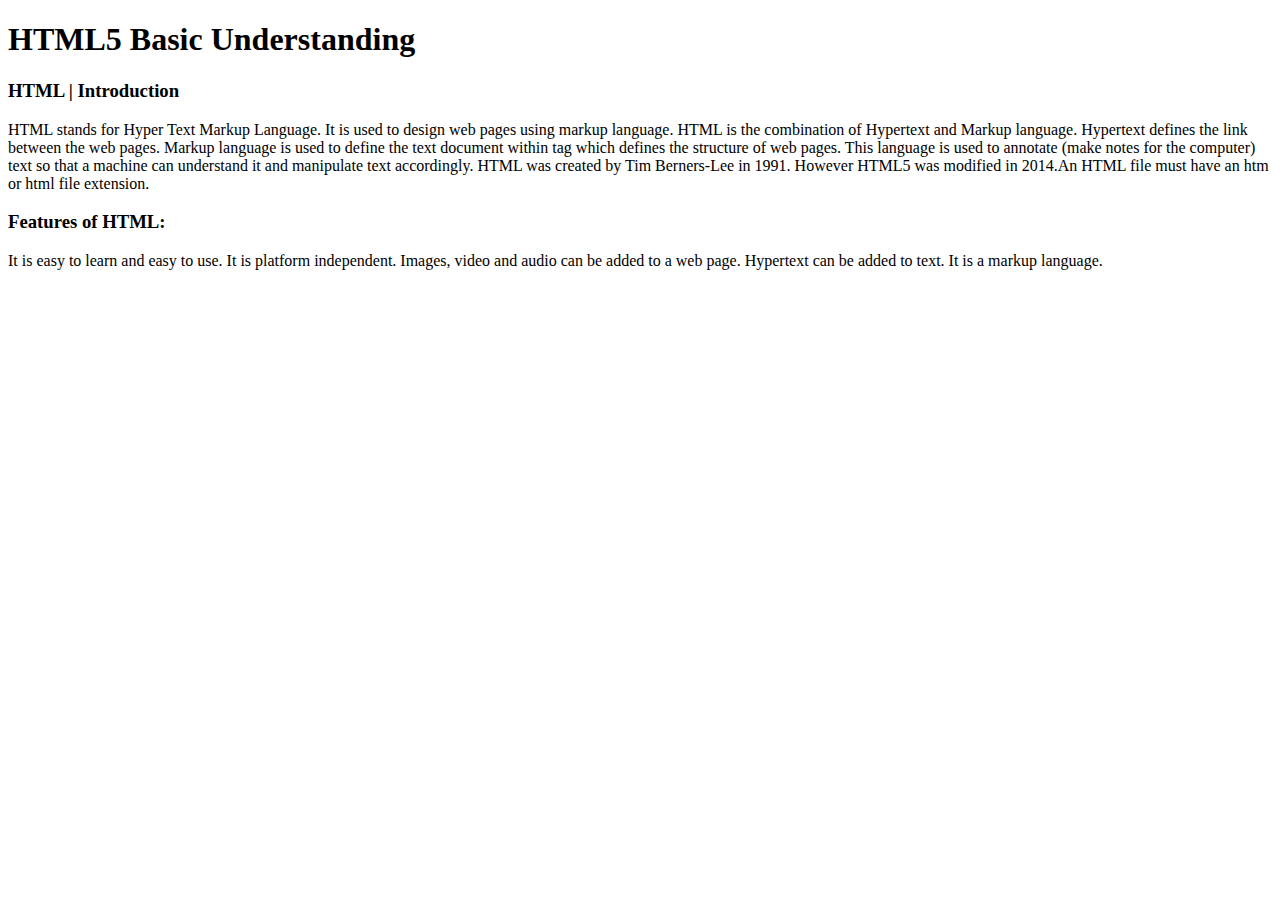
==== app/HTML basics.htm @ a5315dc3 "New HTML document added" ====
<!DOCTYPE html>
<html>
    <head>
        <title>
            Basic Understanding of HTML5
        </title>
    </head>
    <body>
        <h1>
            HTML5 Basic Understanding
        </h1>
        <h3>
            HTML | Introduction
        </h3>
        <p>
            HTML stands for Hyper Text Markup Language. It is used to design web pages using markup language. HTML is the combination of Hypertext and Markup language. Hypertext defines the link between the web pages. Markup language is used to define the text document within tag which defines the structure of web pages. This language is used to annotate (make notes for the computer) text so that a machine can understand it and manipulate text accordingly.
            HTML was created by Tim Berners-Lee in 1991. However HTML5 was modified in 2014.An HTML file must have an htm or html file extension.
            
        </p>
        <h3>
            Features of HTML:
        </h3>
        <p>
            It is easy to learn and easy to use.
            It is platform independent.
            Images, video and audio can be added to a web page.
            Hypertext can be added to text.
            It is a markup language.
        </p>

    </body>
</html>
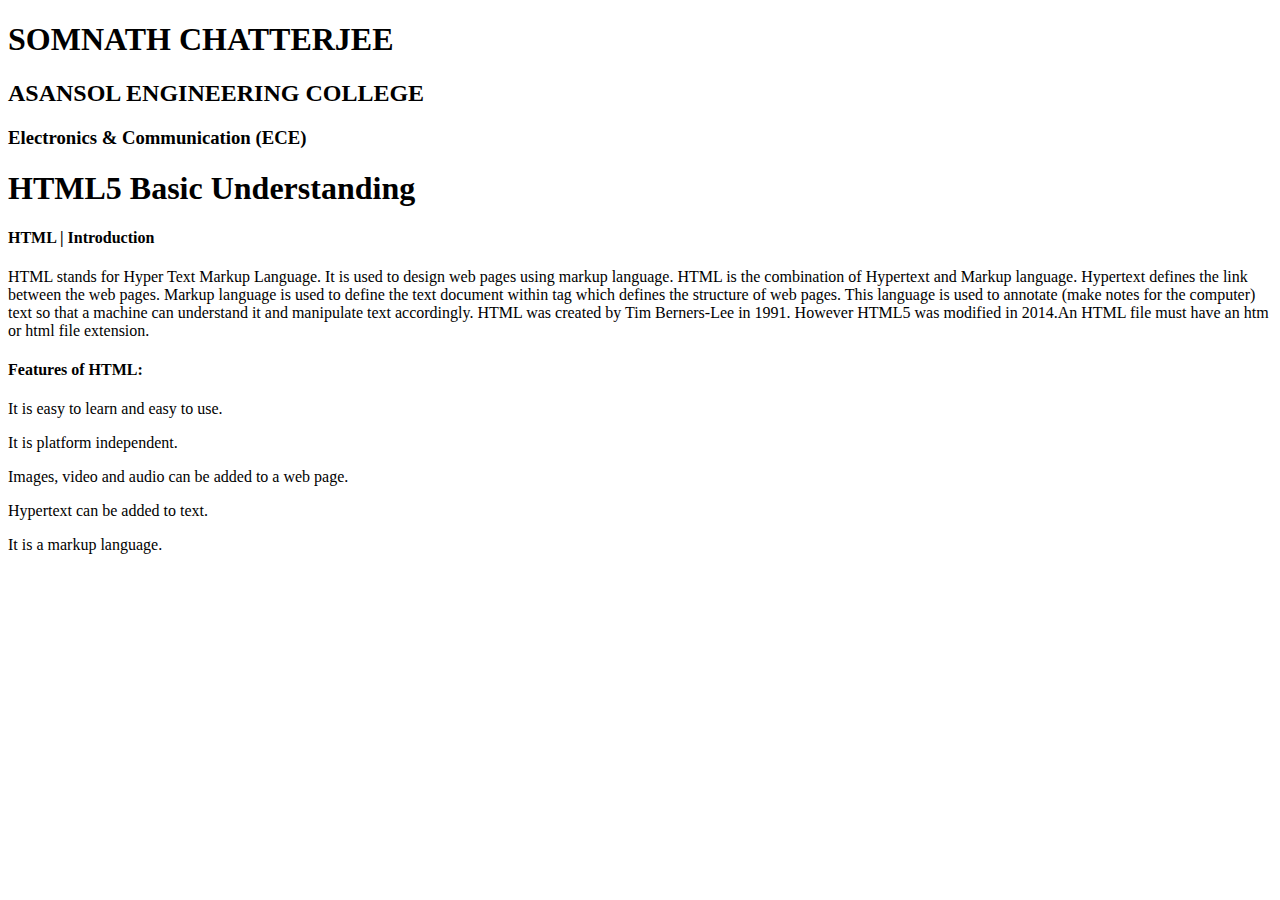
==== commit 60180a26: "Updated Title & Header as Name/Clg/Dept" ====
--- a/app/HTML basics.htm
+++ b/app/HTML basics.htm
@@ -2,30 +2,34 @@
 <html>
     <head>
         <title>
-            Basic Understanding of HTML5
+            SOMNATH CHATTERJEE
         </title>
     </head>
     <body>
+        <h1>SOMNATH CHATTERJEE</h1>
+        <h2>
+            ASANSOL ENGINEERING COLLEGE
+        </h2>
+        <h3>Electronics & Communication (ECE) </h3>
         <h1>
             HTML5 Basic Understanding
         </h1>
-        <h3>
+        <h4>
             HTML | Introduction
-        </h3>
+        </h4>
         <p>
             HTML stands for Hyper Text Markup Language. It is used to design web pages using markup language. HTML is the combination of Hypertext and Markup language. Hypertext defines the link between the web pages. Markup language is used to define the text document within tag which defines the structure of web pages. This language is used to annotate (make notes for the computer) text so that a machine can understand it and manipulate text accordingly.
             HTML was created by Tim Berners-Lee in 1991. However HTML5 was modified in 2014.An HTML file must have an htm or html file extension.
             
         </p>
-        <h3>
+        <h4>
             Features of HTML:
-        </h3>
-        <p>
-            It is easy to learn and easy to use.
-            It is platform independent.
-            Images, video and audio can be added to a web page.
-            Hypertext can be added to text.
-            It is a markup language.
+        </h4>
+        <p>It is easy to learn and easy to use.</p>
+        <p>It is platform independent.</p>   
+        <p>Images, video and audio can be added to a web page.</p>  
+        <p>Hypertext can be added to text.</p>  
+        <p>It is a markup language.</p> 
         </p>
 
     </body>
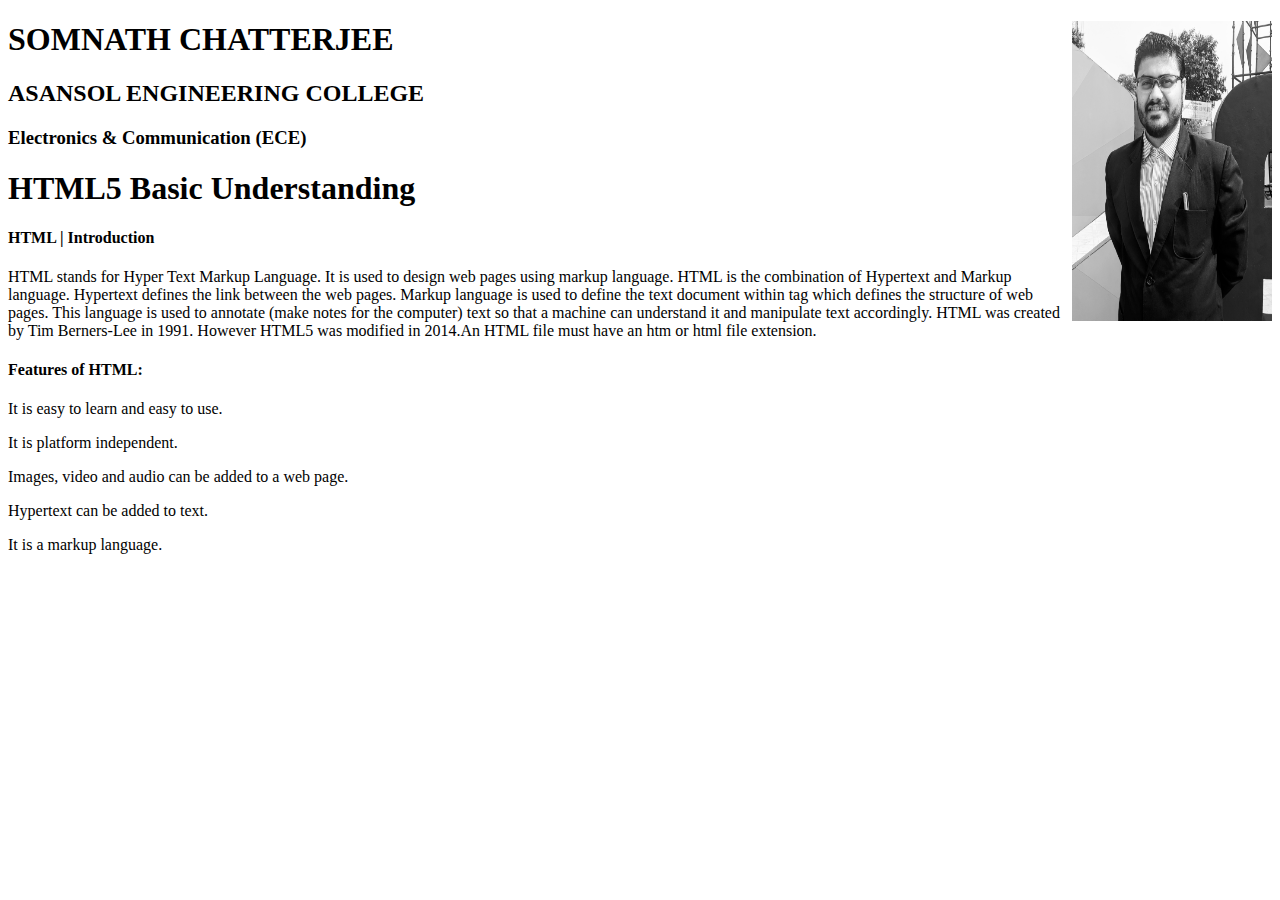
==== commit 67bd2645: "Entered Image in top right corner" ====
--- a/app/HTML basics.htm
+++ b/app/HTML basics.htm
@@ -6,7 +6,10 @@
         </title>
     </head>
     <body>
-        <h1>SOMNATH CHATTERJEE</h1>
+        <h1>SOMNATH CHATTERJEE
+            <img src="My Image.jpg" alt="Somnath's Pic" style="float:right;width:200px;height:300px;">
+                
+            </h1>
         <h2>
             ASANSOL ENGINEERING COLLEGE
         </h2>
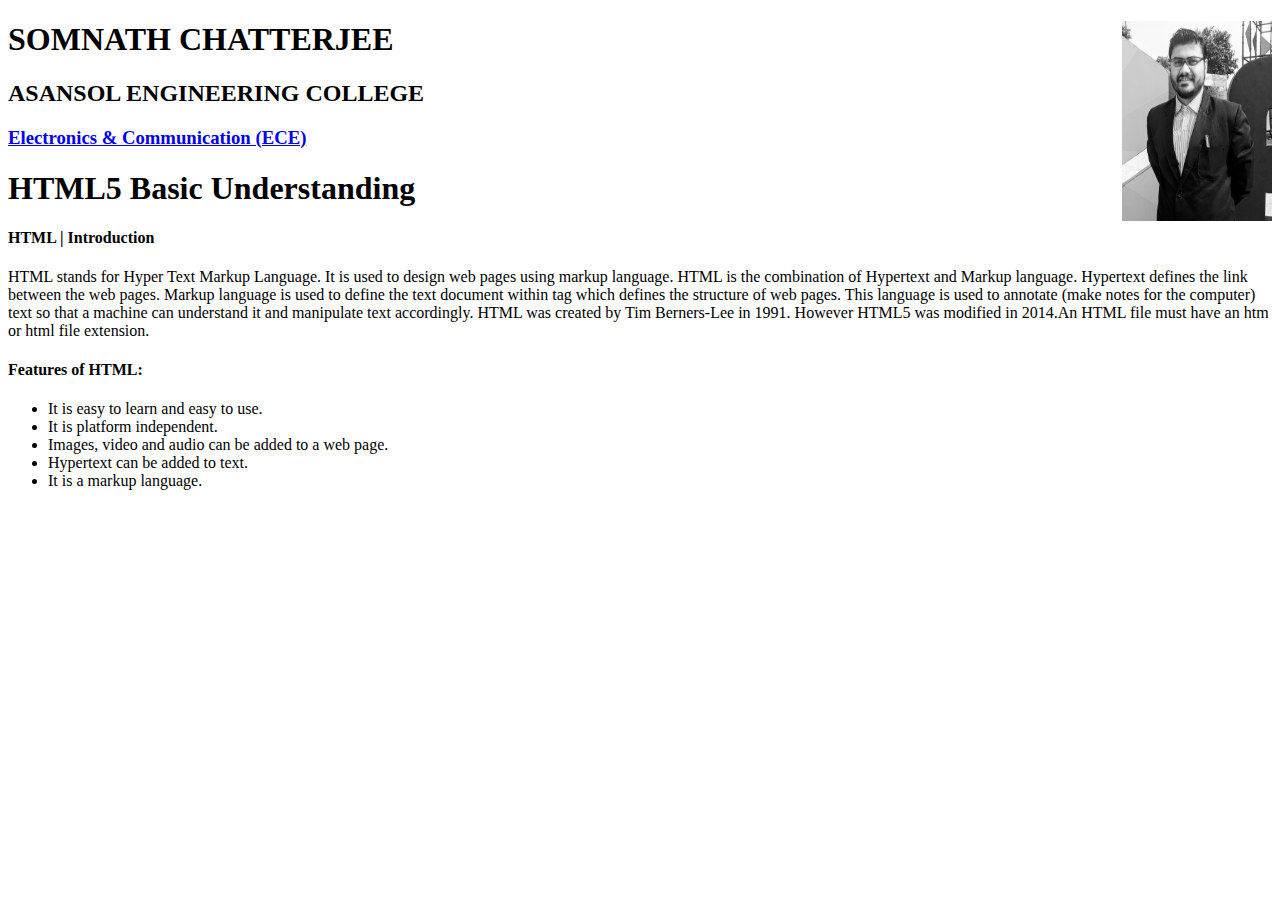
==== commit 1252a87d: "Added Anchor Tag in steamName with the Courses" ====
--- a/app/HTML basics.htm
+++ b/app/HTML basics.htm
@@ -7,13 +7,13 @@
     </head>
     <body>
         <h1>SOMNATH CHATTERJEE
-            <img src="My Image.jpg" alt="Somnath's Pic" style="float:right;width:200px;height:300px;">
+            <img src="My Image.jpg" alt="Somnath's Pic" style="float:right;width:150px;height:200px;">
                 
             </h1>
         <h2>
             ASANSOL ENGINEERING COLLEGE
         </h2>
-        <h3>Electronics & Communication (ECE) </h3>
+        <h3> <a href="courseList.html">Electronics & Communication (ECE)</a> </h3>
         <h1>
             HTML5 Basic Understanding
         </h1>
@@ -23,17 +23,18 @@
         <p>
             HTML stands for Hyper Text Markup Language. It is used to design web pages using markup language. HTML is the combination of Hypertext and Markup language. Hypertext defines the link between the web pages. Markup language is used to define the text document within tag which defines the structure of web pages. This language is used to annotate (make notes for the computer) text so that a machine can understand it and manipulate text accordingly.
             HTML was created by Tim Berners-Lee in 1991. However HTML5 was modified in 2014.An HTML file must have an htm or html file extension.
-            
+            
         </p>
         <h4>
             Features of HTML:
         </h4>
-        <p>It is easy to learn and easy to use.</p>
-        <p>It is platform independent.</p>   
-        <p>Images, video and audio can be added to a web page.</p>  
-        <p>Hypertext can be added to text.</p>  
-        <p>It is a markup language.</p> 
-        </p>
+        <ul type=disk>
+        <li>It is easy to learn and easy to use.</li>
+        <li>It is platform independent.</li>   
+        <li>Images, video and audio can be added to a web page.</li>  
+        <li>Hypertext can be added to text.</li>  
+        <li>It is a markup language.</li> 
+        </ul>
 
     </body>
 </html>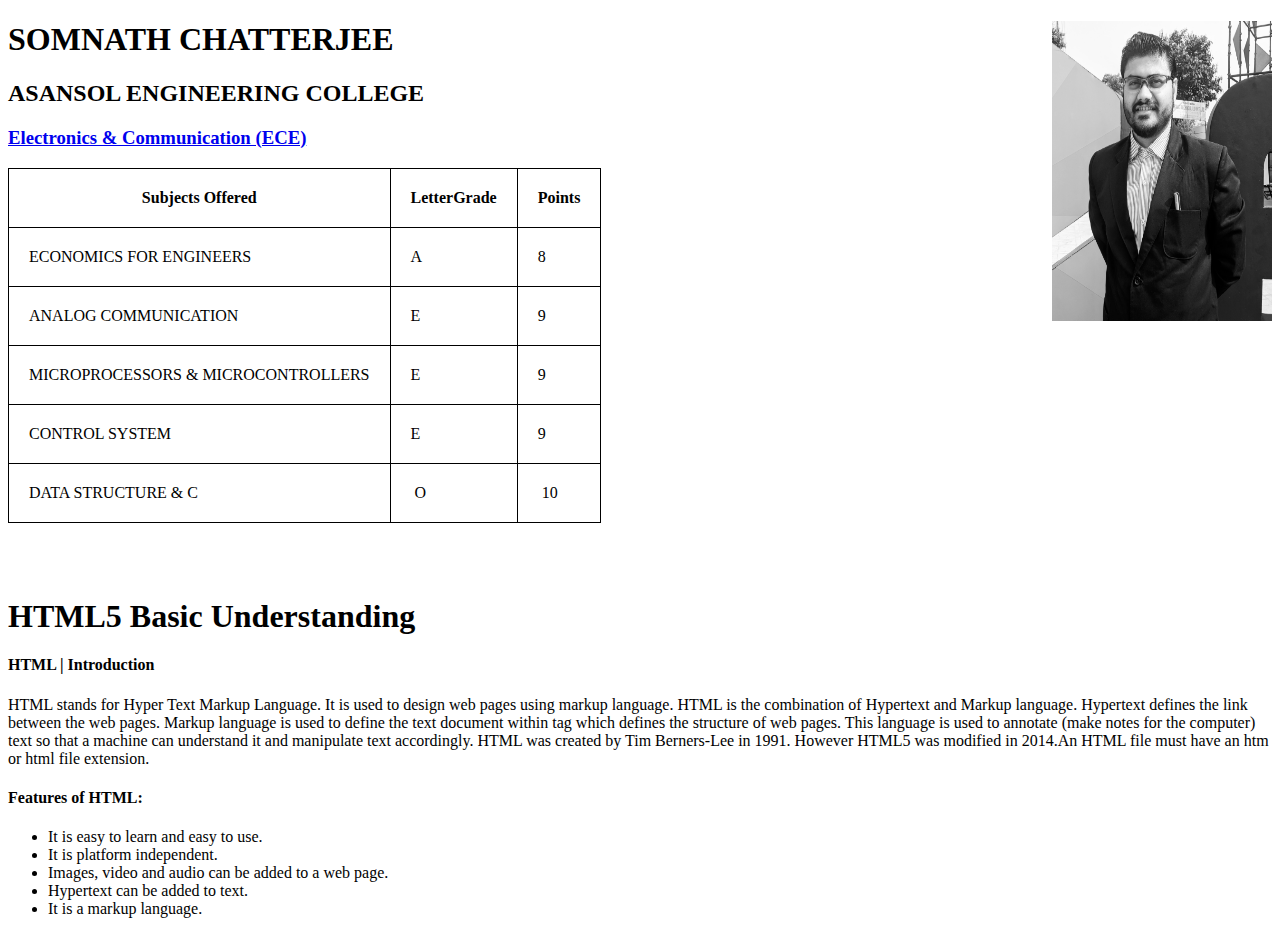
==== commit 48d16263: "Added Table containg Subjets & Marks" ====
--- a/app/HTML basics.htm
+++ b/app/HTML basics.htm
@@ -1,19 +1,59 @@
 <!DOCTYPE html>
 <html>
     <head>
-        <title>
-            SOMNATH CHATTERJEE
-        </title>
+        <style> 
+            table, th, td { 
+                border: 1px solid black; 
+                border-collapse: collapse; 
+            } 
+              
+            th, td { 
+                padding: 20px; 
+            } 
+        </style> 
     </head>
     <body>
         <h1>SOMNATH CHATTERJEE
-            <img src="My Image.jpg" alt="Somnath's Pic" style="float:right;width:150px;height:200px;">
+            <img src="My Image.jpg" alt="Somnath's Pic" style="float:right;width:220px;height:300px;">
                 
             </h1>
         <h2>
             ASANSOL ENGINEERING COLLEGE
         </h2>
         <h3> <a href="courseList.html">Electronics & Communication (ECE)</a> </h3>
+        <table>
+            <tr> 
+                <th>Subjects Offered</th> 
+                <th>LetterGrade</th> 
+                <th>Points</th> 
+            </tr> 
+            <tr> 
+                <td>ECONOMICS FOR ENGINEERS</td> 
+                <td>A</td> 
+                <td>8</td> 
+            </tr> 
+            <tr> 
+                <td>ANALOG COMMUNICATION</td> 
+                <td>E</td> 
+                <td>9</td> 
+            </tr> 
+            <tr> 
+                <td>MICROPROCESSORS & MICROCONTROLLERS</td> 
+                <td>E</td> 
+                <td>9</td> 
+            </tr>
+            <tr> 
+                <td>CONTROL SYSTEM</td> 
+                <td>E</td> 
+                <td>9</td> 
+            </tr>
+            <tr> 
+                <td>DATA STRUCTURE & C</td> 
+                <td>&nbsp;O</td> 
+                <td>&nbsp;10</td> 
+            </tr>
+        </table>
+        <br><br><br>
         <h1>
             HTML5 Basic Understanding
         </h1>
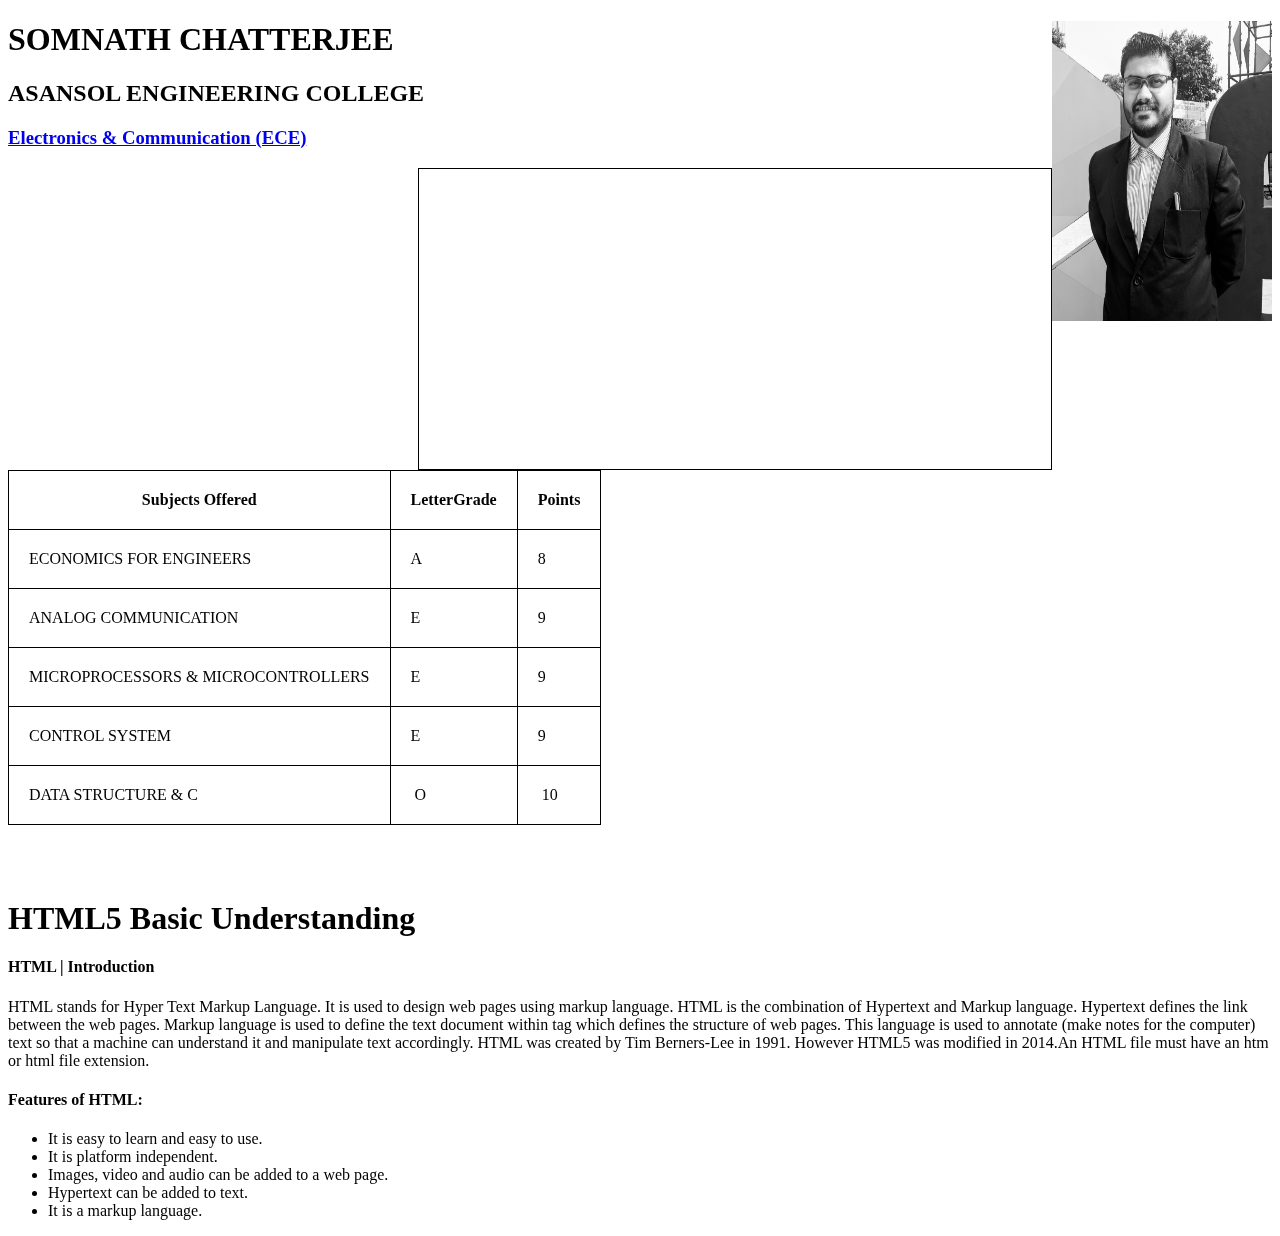
==== commit a9ddfc4d: "Added iframe of VLabs" ====
--- a/app/HTML basics.htm
+++ b/app/HTML basics.htm
@@ -14,13 +14,15 @@
     </head>
     <body>
         <h1>SOMNATH CHATTERJEE
-            <img src="My Image.jpg" alt="Somnath's Pic" style="float:right;width:220px;height:300px;">
-                
+            
+            <img src="My Image.jpg" alt="Somnath's Pic" style="float:right;width:220px;height:300px;">   
             </h1>
         <h2>
             ASANSOL ENGINEERING COLLEGE
         </h2>
         <h3> <a href="courseList.html">Electronics & Communication (ECE)</a> </h3>
+        <iframe src="http://vlab.co.in/participating-institute-iiit-hyderabad" width="50%" height="300" style="float:right;border:1px solid black;">
+        </iframe>
         <table>
             <tr> 
                 <th>Subjects Offered</th> 
